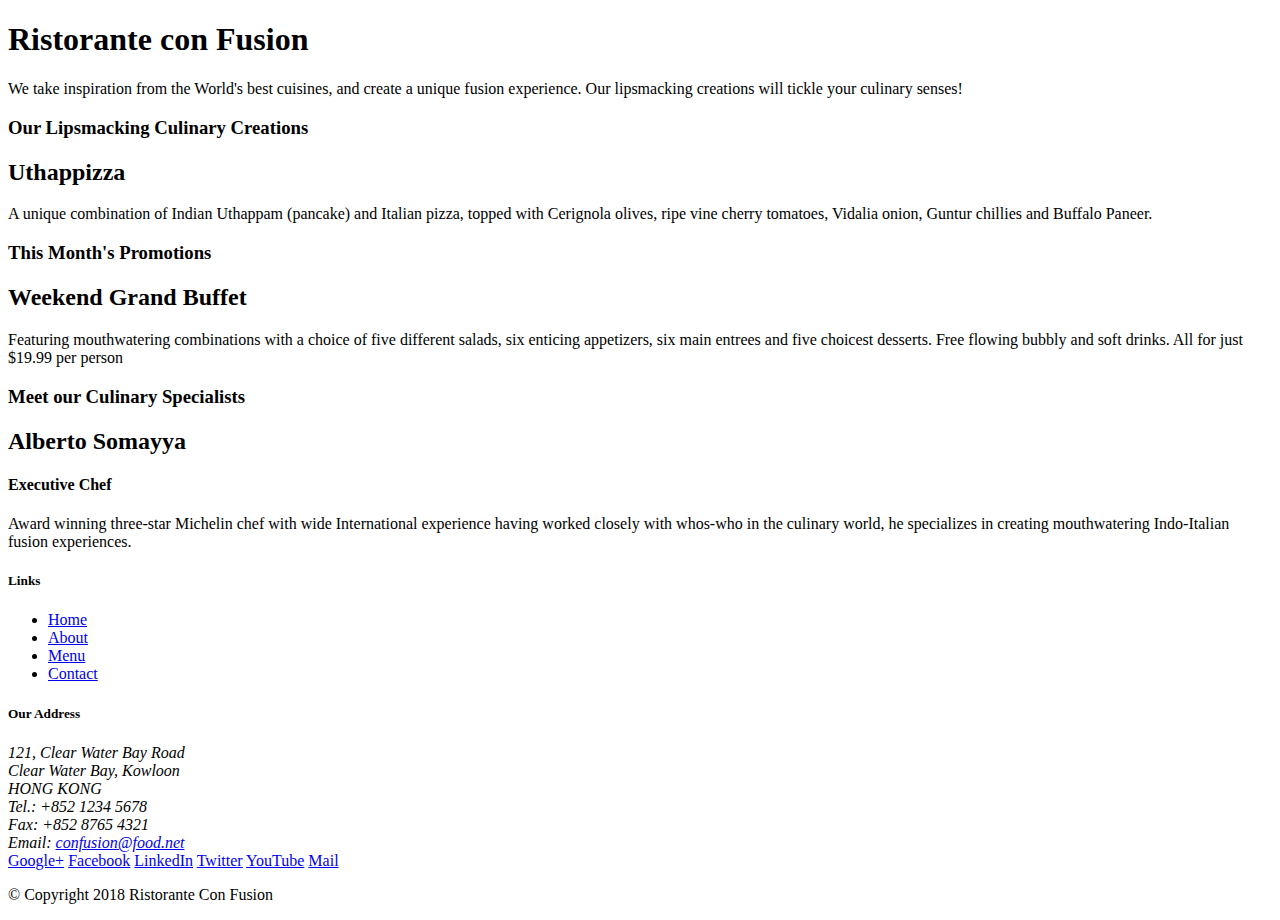
==== index.html @ 5052182a "First Commit" ====
<!DOCTYPE html>
<html lang="en">

<head>
    <meta charset="utf-8">
    <meta name="viewport" content="width=device-width, initial-scale=1, shrink-to-fit=no">
    <meta http-equiv="x-ua-compatible" content="ie=edge">

    <!-- Bootstrap CSS -->
    <link rel="stylesheet" href="node_modules/bootstrap/dist/css/bootstrap.min.css">
    <title>Ristorante Con Fusion</title>
</head>

<body>

    <header>
        <div>
            <div>
                <div>
                    <h1>Ristorante con Fusion</h1>
                    <p>We take inspiration from the World's best cuisines, and create a unique fusion experience. Our lipsmacking creations will tickle your culinary senses!</p>
                </div>
                <div>
                </div>
            </div>
        </div>
    </header>

    <div>
        <div>
            <div>
                <h3>Our Lipsmacking Culinary Creations</h3>
            </div>
            <div>
                <h2>Uthappizza</h2>
                <p>A unique combination of Indian Uthappam (pancake) and Italian pizza, topped with Cerignola olives, ripe vine cherry tomatoes, Vidalia onion, Guntur chillies and Buffalo Paneer.</p>
            </div>
        </div>


        <div>
            <div>
                <h3>This Month's Promotions</h3>
            </div>
            <div>
                <h2>Weekend Grand Buffet</h2>
                <p>Featuring mouthwatering combinations with a choice of five different salads, six enticing appetizers, six main entrees and five choicest desserts. Free flowing bubbly and soft drinks. All for just $19.99 per person </p>
            </div>
        </div>

        <div>
            <div>
                <h3>Meet our Culinary Specialists</h3>
            </div>
            <div>
                <h2>Alberto Somayya</h2>
                <h4>Executive Chef</h4>
                <p>Award winning three-star Michelin chef with wide International experience having worked closely with whos-who in the culinary world, he specializes in creating mouthwatering Indo-Italian fusion experiences. </p>
            </div>
        </div>
    </div>

    <footer>
        <div>
            <div>             
                <div>
                    <h5>Links</h5>
                    <ul>
                        <li><a href="#">Home</a></li>
                        <li><a href="#">About</a></li>
                        <li><a href="#">Menu</a></li>
                        <li><a href="#">Contact</a></li>
                    </ul>
                </div>
                <div>
                    <h5>Our Address</h5>
                    <address>
		              121, Clear Water Bay Road<br>
		              Clear Water Bay, Kowloon<br>
		              HONG KONG<br>
		              Tel.: +852 1234 5678<br>
		              Fax: +852 8765 4321<br>
		              Email: <a href="mailto:confusion@food.net">confusion@food.net</a>
		           </address>
                </div>
                <div>
                    <div>
                        <a href="http://google.com/+">Google+</a>
                        <a href="http://www.facebook.com/profile.php?id=">Facebook</a>
                        <a href="http://www.linkedin.com/in/">LinkedIn</a>
                        <a href="http://twitter.com/">Twitter</a>
                        <a href="http://youtube.com/">YouTube</a>
                        <a href="mailto:">Mail</a>
                    </div>
                </div>
           </div>
           <div>             
                <div>
                    <p>© Copyright 2018 Ristorante Con Fusion</p>
                </div>
           </div>
        </div>
    </footer>
<!-- jQuery first, then Popper.js, then Bootstrap JS. -->
<script src="node_modules/jquery/dist/jquery.slim.min.js"></script>
<script src="node_modules/popper.js/dist/umd/popper.min.js"></script>
<script src="node_modules/bootstrap/dist/js/bootstrap.min.js"></script>
</body>

</html>
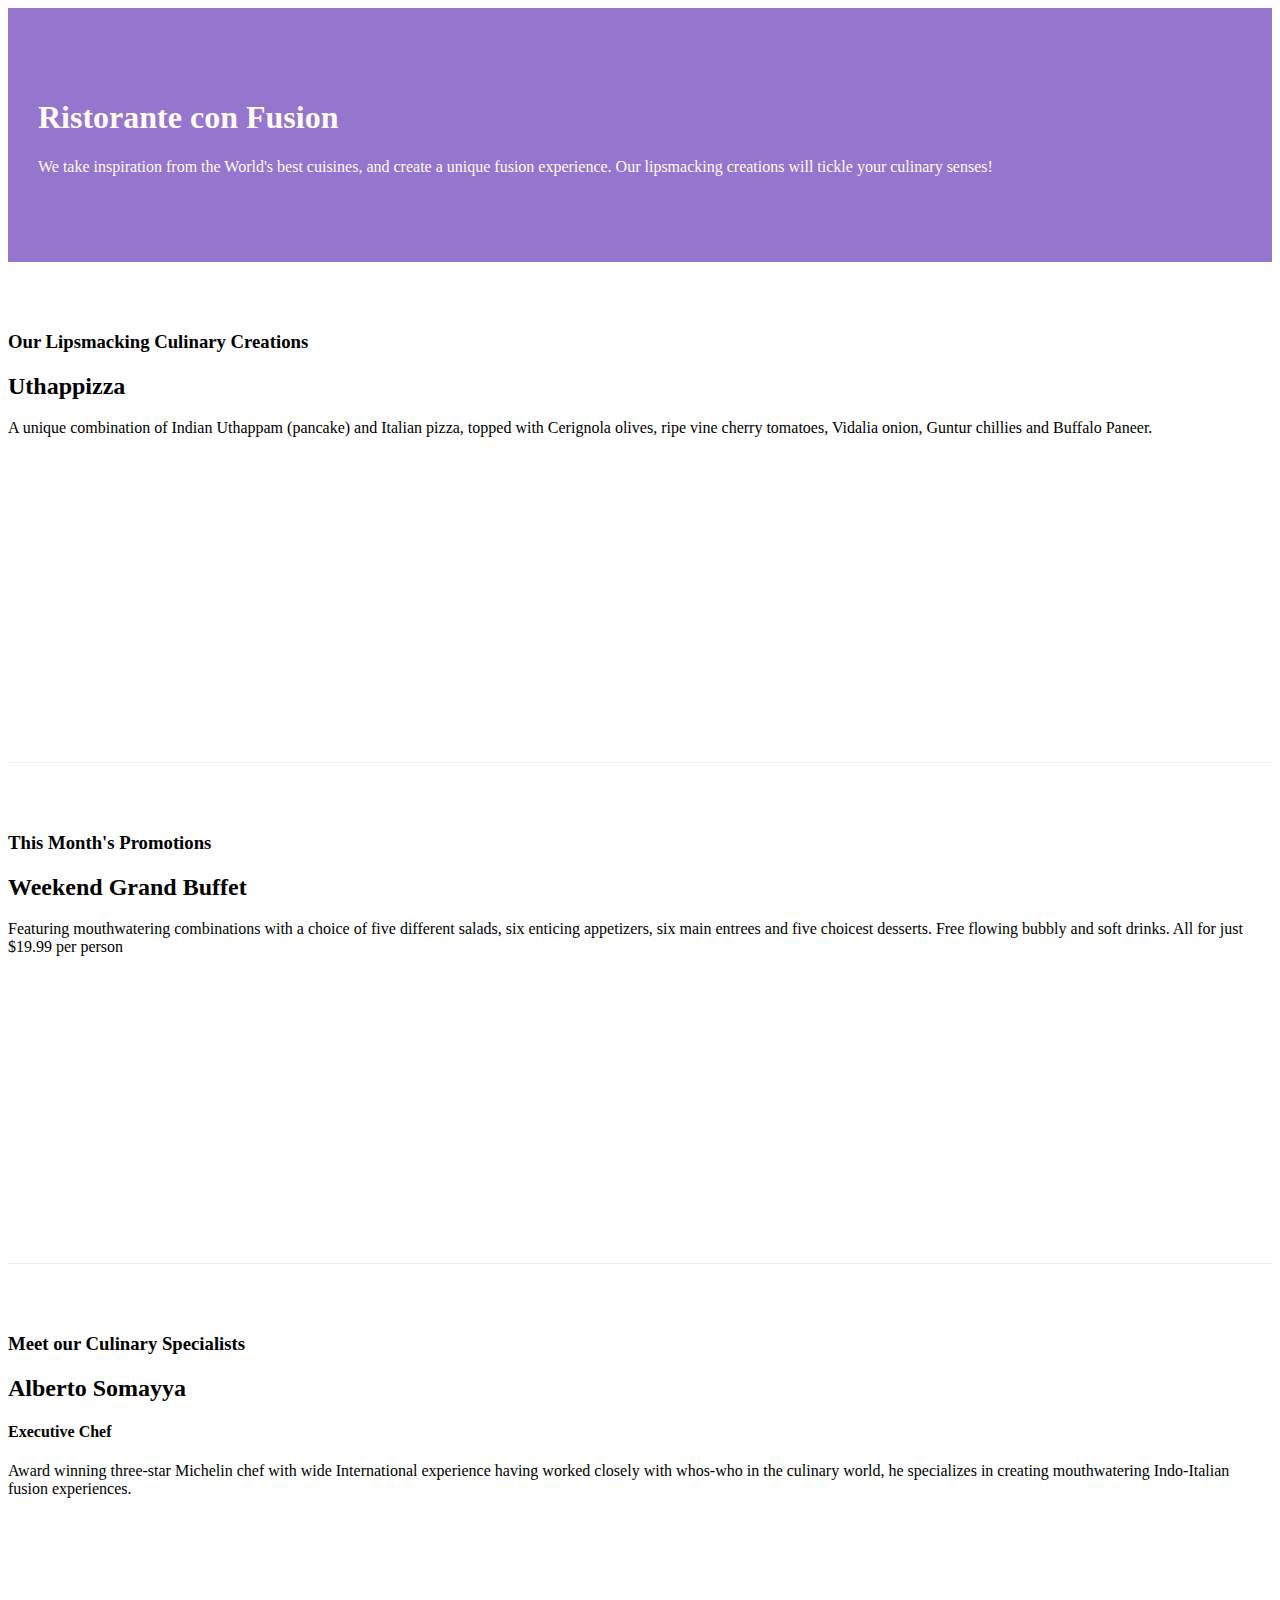
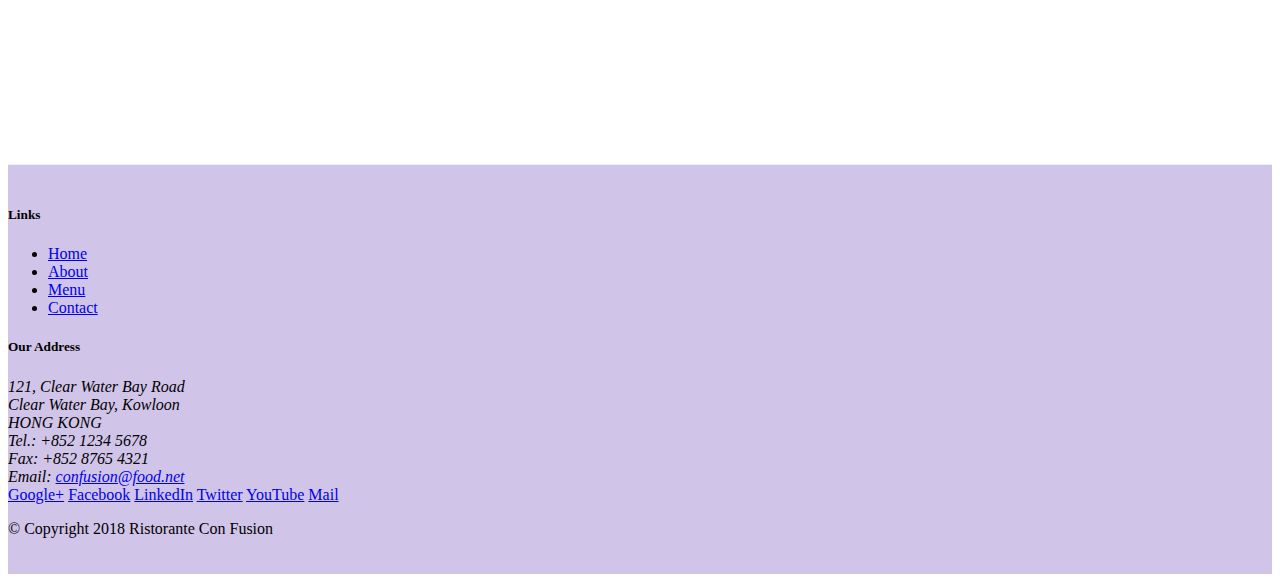
==== commit 4d526eb0: "Bootstrap grid part 2" ====
--- a/index.html
+++ b/index.html
@@ -8,51 +8,52 @@
 
     <!-- Bootstrap CSS -->
     <link rel="stylesheet" href="node_modules/bootstrap/dist/css/bootstrap.min.css">
+    <link rel="stylesheet" href="css/styles.css">
     <title>Ristorante Con Fusion</title>
 </head>
 
 <body>
 
-    <header>
-        <div>
-            <div>
-                <div>
+    <header class="jumbotron">
+        <div class="container">
+            <div class="row row-header">
+                <div class="col-12 col-sm-6">
                     <h1>Ristorante con Fusion</h1>
                     <p>We take inspiration from the World's best cuisines, and create a unique fusion experience. Our lipsmacking creations will tickle your culinary senses!</p>
                 </div>
-                <div>
+                <div class="col-12 col-sm">
                 </div>
             </div>
         </div>
     </header>
 
-    <div>
-        <div>
-            <div>
+    <div class="container">
+        <div class="row row-content align-items-center">
+            <div class="col-12 col-sm-4 order-sm-last col-md-3">
                 <h3>Our Lipsmacking Culinary Creations</h3>
             </div>
-            <div>
+            <div class="col-12 col-sm order-sm-first col-md">
                 <h2>Uthappizza</h2>
                 <p>A unique combination of Indian Uthappam (pancake) and Italian pizza, topped with Cerignola olives, ripe vine cherry tomatoes, Vidalia onion, Guntur chillies and Buffalo Paneer.</p>
             </div>
         </div>
 
 
-        <div>
-            <div>
+        <div class="row row-content align-items-center">
+            <div class="col-12 col-sm-4 col-md-3">
                 <h3>This Month's Promotions</h3>
             </div>
-            <div>
+            <div class="col-12 col-sm col-md">
                 <h2>Weekend Grand Buffet</h2>
                 <p>Featuring mouthwatering combinations with a choice of five different salads, six enticing appetizers, six main entrees and five choicest desserts. Free flowing bubbly and soft drinks. All for just $19.99 per person </p>
             </div>
         </div>
 
-        <div>
-            <div>
+        <div class ="row row-content align-items-center">
+            <div class="col-12 col-sm-4 order-sm-last col-md-3"> 
                 <h3>Meet our Culinary Specialists</h3>
             </div>
-            <div>
+            <div class="col-12 col-sm order-sm-first col-md">
                 <h2>Alberto Somayya</h2>
                 <h4>Executive Chef</h4>
                 <p>Award winning three-star Michelin chef with wide International experience having worked closely with whos-who in the culinary world, he specializes in creating mouthwatering Indo-Italian fusion experiences. </p>
@@ -60,19 +61,19 @@
         </div>
     </div>
 
-    <footer>
-        <div>
-            <div>             
-                <div>
+    <footer class="footer">
+        <div class ="container">
+            <div class="row">             
+                <div class="col-4 offset-1 col-sm-2">
                     <h5>Links</h5>
-                    <ul>
+                    <ul class="list-unstyled">
                         <li><a href="#">Home</a></li>
                         <li><a href="#">About</a></li>
                         <li><a href="#">Menu</a></li>
                         <li><a href="#">Contact</a></li>
                     </ul>
                 </div>
-                <div>
+                <div class ="col-7 col-sm-5">
                     <h5>Our Address</h5>
                     <address>
 		              121, Clear Water Bay Road<br>
@@ -83,8 +84,8 @@
 		              Email: <a href="mailto:confusion@food.net">confusion@food.net</a>
 		           </address>
                 </div>
-                <div>
-                    <div>
+                <div class = "col-12 col-sm-4 align-self-center">
+                    <div class="text-center">
                         <a href="http://google.com/+">Google+</a>
                         <a href="http://www.facebook.com/profile.php?id=">Facebook</a>
                         <a href="http://www.linkedin.com/in/">LinkedIn</a>
@@ -94,8 +95,8 @@
                     </div>
                 </div>
            </div>
-           <div>             
-                <div>
+           <div class="row justify-content-center">             
+                <div class="col-auto">
                     <p>© Copyright 2018 Ristorante Con Fusion</p>
                 </div>
            </div>
--- a/css/styles.css
+++ b/css/styles.css
@@ -0,0 +1,30 @@
+.row-header{
+    margin: 0px auto;
+    padding: 0px auto;
+}
+
+.row-content{
+    margin: 0px auto;
+    padding: 50px 0px 50px 0px;
+    border-bottom: 1px ridge;
+    min-height: 400px;
+}
+
+.footer{
+    background-color: #D1c4E9;
+    margin: 0px auto;
+    padding: 20px 0px 20px 0px;
+}
+
+.jumbotron{
+    padding: 70px 30px 70px 30px;
+    margin: 0px auto;
+    background-color: #9575CD;
+    color: floralwhite;
+}
+
+.address{
+    font-size: 80%;
+    margin: 0px auto;
+    color: #0f0f0f;
+}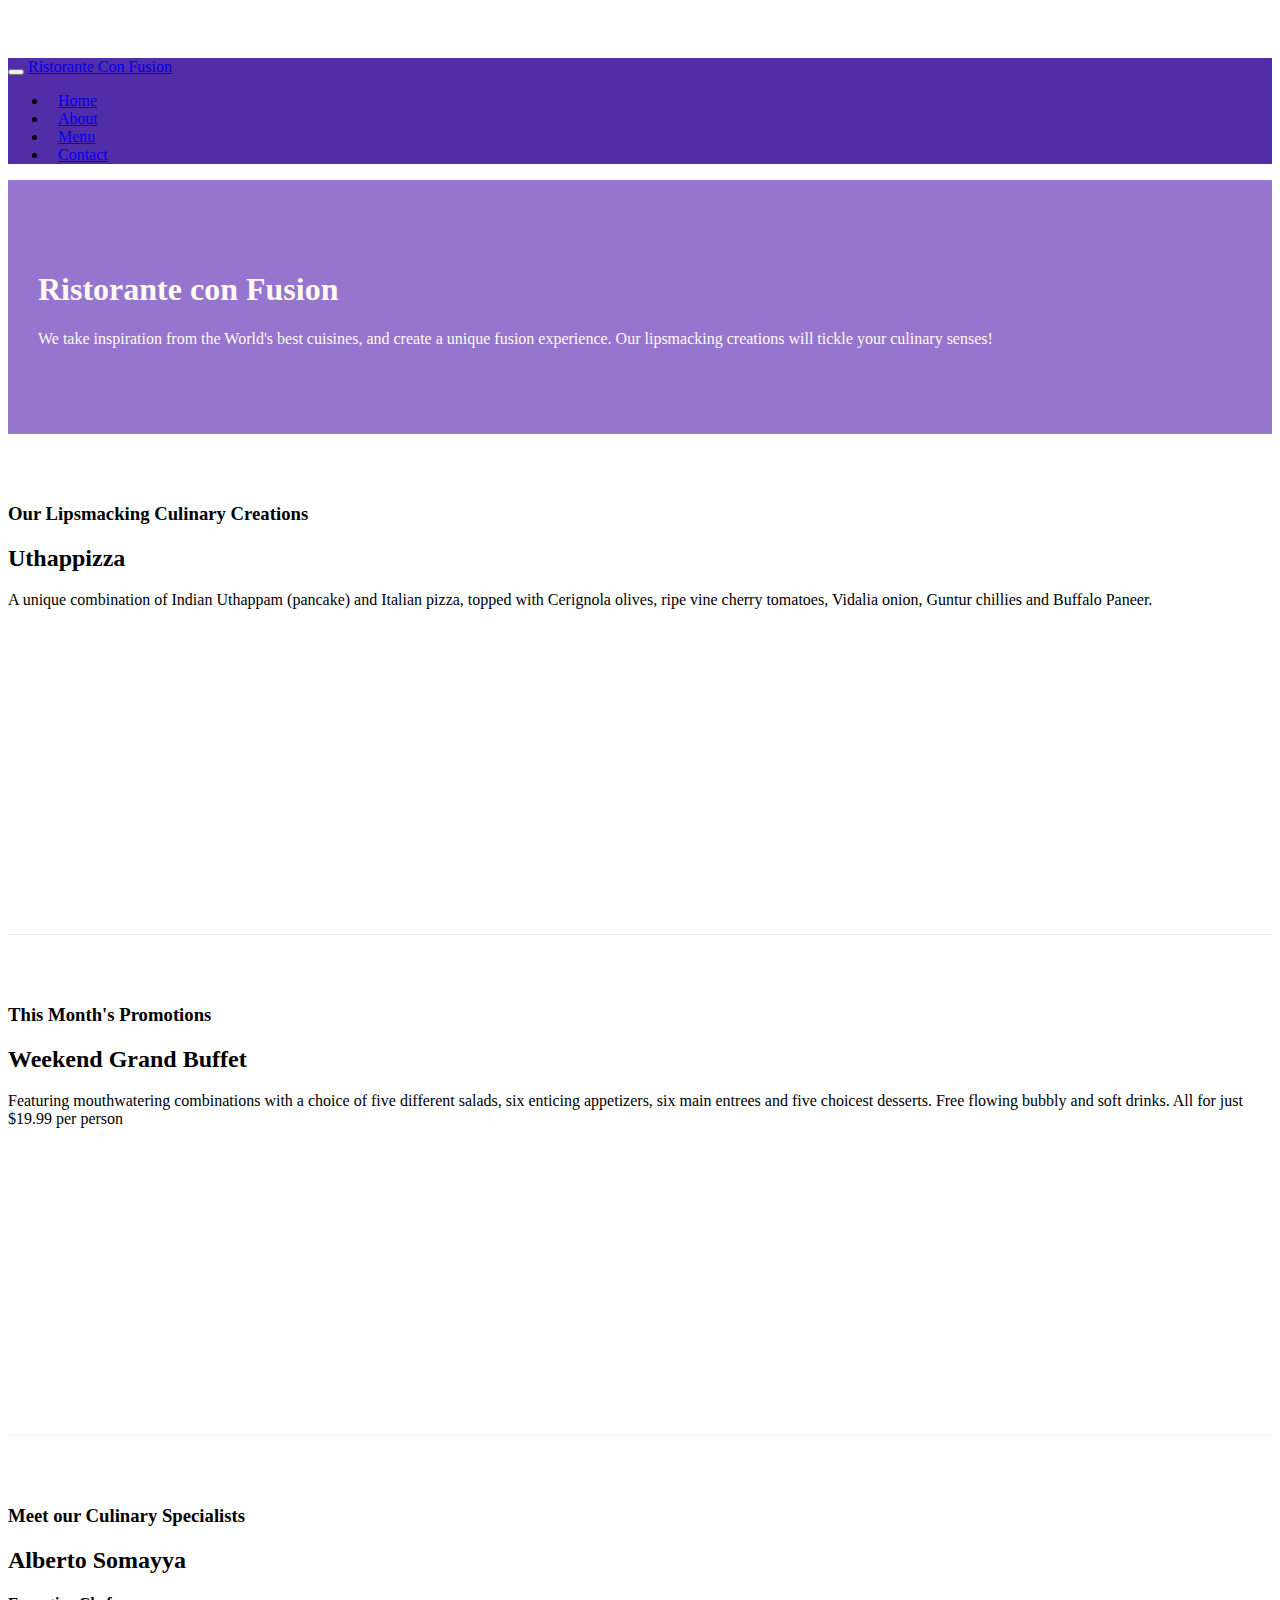
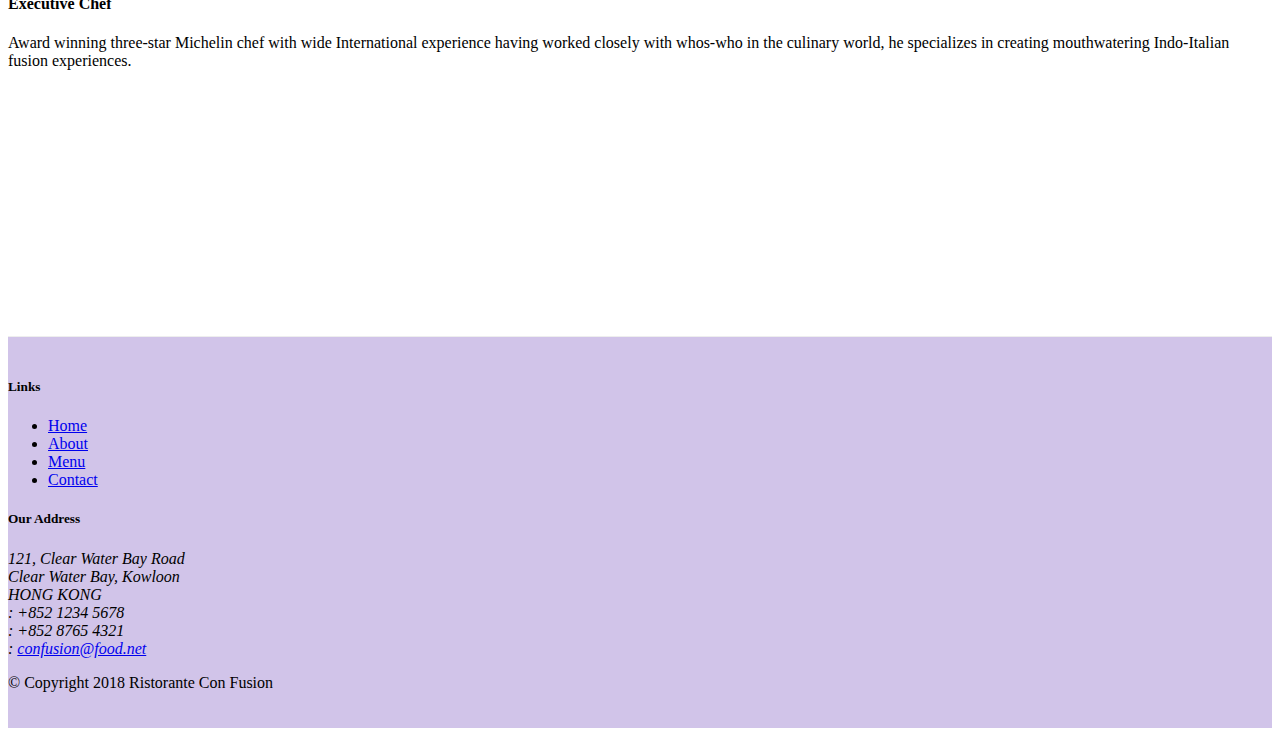
==== commit 84731b6d: "Icon Fonts & Nav Bar completed" ====
--- a/index.html
+++ b/index.html
@@ -9,11 +9,31 @@
     <!-- Bootstrap CSS -->
     <link rel="stylesheet" href="node_modules/bootstrap/dist/css/bootstrap.min.css">
     <link rel="stylesheet" href="css/styles.css">
+    <link rel="stylesheet" href="node_modules/font-awesome/css/font-awesome.min.css">
+    <link rel="stylesheet" href="node_modules/bootstrap-social/bootstrap-social.css">
     <title>Ristorante Con Fusion</title>
 </head>
 
 <body>
+    <!-- Navigation Pane -->
+    <nav class="navbar navbar-dark navbar-expand-sm fixed-top">
+        <div class="container">
+            <button class="navbar-toggler" type="button" data-toggle="collapse" data-target="#Navbar">
+                <span class="navbar-toggler-icon"></span>
+            </button>
+            <a class="navbar-brand mr-auto" href="#">Ristorante Con Fusion</a>  
+            <div class="collapse navbar-collapse" id="Navbar">
+                <ul class="navbar-nav mr-auto"> 
+                    <li class="nav-item active"><a class="nav-link" href="./index.html"><span class="fa fa-home fa-lg"></span> Home</a></li>
+                    <li class="nav-item"><a class="nav-link" href="./aboutus.html"><span class="fa fa-info fa-lg"></span> About</a></li>
+                    <li class="nav-item"><a class="nav-link" href="#"><span class="fa fa-list fa-lg"></span> Menu</a></li>
+                    <li class="nav-item"><a class="nav-link" href="#"><span class="fa fa-address-card fa-lg"></span> Contact</a></li>
+                </ul>
+            </div>         
+        </div>
+    </nav>
 
+    <!--Header Class-->
     <header class="jumbotron">
         <div class="container">
             <div class="row row-header">
@@ -67,8 +87,8 @@
                 <div class="col-4 offset-1 col-sm-2">
                     <h5>Links</h5>
                     <ul class="list-unstyled">
-                        <li><a href="#">Home</a></li>
-                        <li><a href="#">About</a></li>
+                        <li><a href="./index.html">Home</a></li>
+                        <li><a href="./aboutus.html">About</a></li>
                         <li><a href="#">Menu</a></li>
                         <li><a href="#">Contact</a></li>
                     </ul>
@@ -79,19 +99,20 @@
 		              121, Clear Water Bay Road<br>
 		              Clear Water Bay, Kowloon<br>
 		              HONG KONG<br>
-		              Tel.: +852 1234 5678<br>
-		              Fax: +852 8765 4321<br>
-		              Email: <a href="mailto:confusion@food.net">confusion@food.net</a>
+                      <i class="fa fa-phone fa-lg"></i>: +852 1234 5678<br>
+                      <i class="fa fa-fax fa-lg"></i>: +852 8765 4321<br>
+                      <i class="fa fa-envelope fa-lg"></i>: 
+                      <a href="mailto:confusion@food.net">confusion@food.net</a>
 		           </address>
                 </div>
                 <div class = "col-12 col-sm-4 align-self-center">
                     <div class="text-center">
-                        <a href="http://google.com/+">Google+</a>
-                        <a href="http://www.facebook.com/profile.php?id=">Facebook</a>
-                        <a href="http://www.linkedin.com/in/">LinkedIn</a>
-                        <a href="http://twitter.com/">Twitter</a>
-                        <a href="http://youtube.com/">YouTube</a>
-                        <a href="mailto:">Mail</a>
+                        <a class="btn btn-social-icon btn-google" href="http://google.com/+"><i class="fa fa-google-plus"></i></a>
+                        <a class="btn btn-social-icon btn-facebook" href="http://www.facebook.com/profile.php?id="><i class="fa fa-facebook"></i></a>
+                        <a class="btn btn-social-icon btn-linkedin" href="http://www.linkedin.com/in/"><i class="fa fa-linkedin"></i></a>
+                        <a class="btn btn-social-icon btn-twitter" href="http://twitter.com/"><i class="fa fa-twitter"></i></a>
+                        <a class="btn btn-social-icon btn-google" href="http://youtube.com/"><i class="fa fa-youtube"></i></a>
+                        <a class="btn btn-social-icon" href="mailto:"><i class="fa fa-envelope-o"></i></a>
                     </div>
                 </div>
            </div>
--- a/css/styles.css
+++ b/css/styles.css
@@ -1,3 +1,8 @@
+body{
+    padding:50px 0px 0px 0px;
+    z-index:0;
+}
+
 .row-header{
     margin: 0px auto;
     padding: 0px auto;
@@ -9,6 +14,15 @@
     border-bottom: 1px ridge;
     min-height: 400px;
 }
+
+.about-us{
+    width: 100%;
+}
+
+.no-padding {
+    padding-left: 0;
+    padding-right: 0;
+  }
 
 .footer{
     background-color: #D1c4E9;
@@ -27,4 +41,12 @@
     font-size: 80%;
     margin: 0px auto;
     color: #0f0f0f;
+}
+
+.navbar-dark{
+    background-color: #512DA8;
+}
+
+nav ul li {
+    padding: 0 0 0 10px;
 }